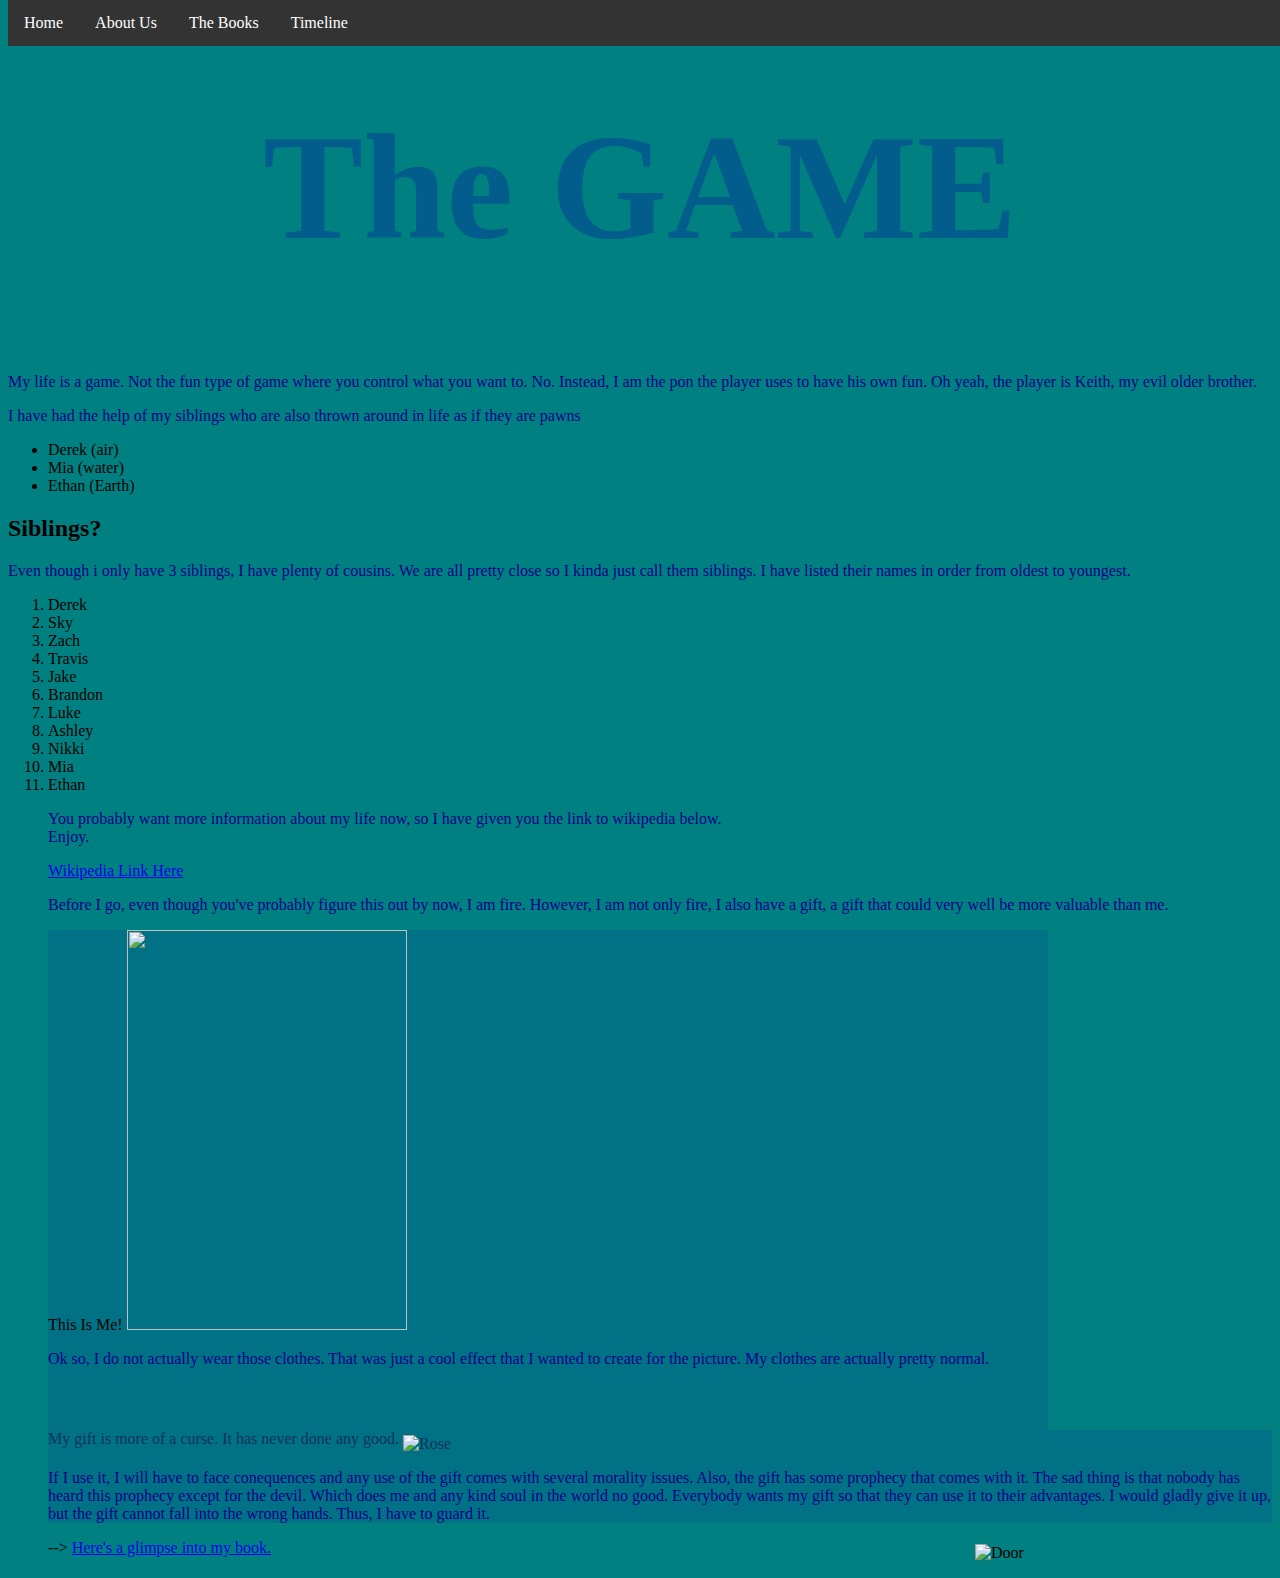
==== index.html @ 07b9c8bc "Add files via upload" ====
<!DOCTYPE html>
<!-- saved from url=(0054)file:///Users/HMCLoaner/Downloads/aliseh%202/game.html -->
<html><head><meta http-equiv="Content-Type" content="text/html; charset=windows-1250">
  <title>Game</title>
  <link rel="stylesheet" type="text/css" href="tstyle.css">
  <link rel="stylesheet" type="text/css" href="header.css">
  <script src="https://ajax.googleapis.com/ajax/libs/jquery/3.2.1/jquery.min.js"></script>
    <script src="anim.js"></script>
</head>
<body>
<div id="nav">
<nav>
  <ul>
    <!--<select>-->
    <li><a href="#">Home</a></li>
    <li><a href="aboutUs.html">About Us</a></li>
    <li><a href="tstoryline.html">The Books</a></li>
    <li><a href="time.html">Timeline</a></li>
    <!--</select>-->
  </ul>
</nav>
</div>
<div id="t">
  <h1>The GAME</h1>
  </div>
  <p>My life is a game. Not the fun type of game where you control what you want to. No. Instead, I am the pon the player uses to have his own fun. Oh yeah, the player is Keith, my evil older brother. </p>
  <p>I have had the help of my siblings who are also thrown around in life as if they are pawns</p>
  <ul>
    <li>Derek (air)</li>
    <li>Mia (water)</li>
    <li>Ethan (Earth)</li>
  </ul>
  <h2>Siblings?</h2>
  <p>Even though i only have 3 siblings, I have plenty of cousins. We are all pretty close so I kinda just call them siblings. I have listed their names in order from oldest to youngest.</p>
  <ol>
    <li>Derek</li>
    <li>Sky</li>
    <li>Zach</li>
    <li>Travis</li>
    <li>Jake</li>
    <li>Brandon</li>
    <li>Luke</li>
    <li>Ashley</li>
    <li>Nikki</li>
    <li>Mia</li>
    <li>Ethan</li>
 
    <div id="mylife">
    <p>You probably want more information about my life now, so I have given you the link to wikipedia below.<br> Enjoy.</p>
    <!-- this section needs to be modified later -->
    <a target="_blank" href="https://www.wikipedia.org/"> Wikipedia Link Here </a>
    <p>Before I go, even though you've probably figure this out by now, I am fire. However, I am not only fire, I also have a gift, a gift that could very well be more valuable than me.</p>
    </div>
 
    <!-- this section needs to be modified later and image needs to be added to the correct folder -->
    <div id="mypic">
    <span title="”mypic" :)”="">This Is Me!</span>
    <img id="me" src="http://pre14.deviantart.net/8d2e/th/pre/i/2012/089/7/c/the_witch_by_thedurrrrian-d4ue4h5.jpg", height = 400, width = 280>
    <p> Ok so, I do not actually wear those clothes. That was just a cool effect that I wanted to create for the picture. My clothes are actually pretty normal.</p>
    </div>
 
   <div id="rose">
   <span title="Curse.">My gift is more of a curse. It has never done any good. </span>
   <img id="rosee" src="http://68.media.tumblr.com/tumblr_lgxplqtxWq1qepugpo1_500.gif" alt="Rose" align="middle">
   <p>If I use it, I will have to face conequences and any use of the gift comes with several morality issues. Also, the gift has some prophecy that comes with it. The sad thing is that nobody has heard this prophecy except for the devil. Which does me and any kind soul in the world no good. Everybody wants my gift so that they can use it to their advantages. I would gladly give it up, but the gift cannot fall into the wrong hands. Thus, I have to guard it.</p>
   </div>--&gt;
    
<span title="Come in at your own RISK."> <a target="_blank" href="tstoryline.html">Here's a glimpse into my book.</a> </span>
<img id="door" src="https://lparchive.org/999-Nine-Hours-Nine-Persons-Nine-Doors/Update%2011/22-Hospital_Door.gif" alt="Door" align="middle">

</ol></body></html>
---- tstyle.css ----
/*#nav ul {
    list-style-type: none;
    margin: 0;
    padding: 0;
    overflow: hidden;
    background-color: #333;
}

#nav li {
    float: left;
}

#nav li a, .dropbtn {
    display: inline-block;
    color: white;
    text-align: center;
    padding: 14px 16px;
    text-decoration: none;
}

#nav li a:hover, .dropdown:hover .dropbtn {
    background-color: red;
}

#nav li.dropdown {
    display: inline-block;
}

#nav.dropdown-content {
    display: none;
    position: absolute;
    background-color: #f9f9f9;
    min-width: 160px;
    box-shadow: 0px 8px 16px 0px rgba(0,0,0,0.2);
    z-index: 1;
}

#nav.dropdown-content a {
    color: black;
    padding: 12px 16px;
    text-decoration: none;
    display: block;
    text-align: left;
}

#nav.dropdown-content a:hover {background-color: #f1f1f1}

#nav.dropdown:hover .dropdown-content {
    display: block;
}*/
body {
	background-color: teal;
}

#t {
	background-image: url("https://s-media-cache-ak0.pinimg.com/originals/09/3a/2c/093a2ca8c22d2e4670a4573ea862fe25.gif");
	width: auto;
    height: auto;
}

@keyframes head {
    0%   {color: rgba(2, 93, 140, 0.1);}
    25%  {color: rgba(2, 93, 140, 0.5);}
    50%  {color: rgba(2, 93, 140, 0.9);}
    75%  {color: rgba(2, 93, 140, 1.2);}
    90%  {color: rgba(2, 93, 140, 1.4);}
    100% {color: rgba(2, 93, 140, 1.6);}
}

p {
	color: DarkBlue;
	font-size : 14;
	font-family: Script;
}

h1{
	color: rgba(2, 93, 140, 1.2);
	font-size : 150px;
	text-align: center;
	animation-name: head;
    animation-duration: 4s;
}

@keyframes example {
    0%   {background-color: midnightblue;}
    25%  {background-color: darkblue;}
    50%  {background-color: blue;}
    100% {background-color: #0C3359;}
}

#mylife {
	color: rgba(2, 93, 140, 0.4);

}

#mypic {
	 width: 1000px;
    height: 500px;
    background-color: rgba(2, 93, 140, 0.4);
    animation-name: example;
    animation-duration: 4s;
	}
	@keyframes pics {
    0%   {background-color:rgba(23, 58, 93, 0.4); left:700px; top:0px;}
    100% {background-color:rgba(12, 51, 89, 0.4); left:0px; top:0px;}
}
@keyframes dw {
    0% {object-position: 20}
    25% {object-position: 50}
    50% {object-position: 80}
    75% {object-position: 110}
    100% {object-position: 140}
}

#rosee {
	width: 300px;
    height: 400px;
    max-width: 100%;
    height: auto;
    }
#rose  {
    position: relative;
    background-color: rgba(2, 93, 140, 0.4);
    
    color: #0C3359;
}
#door {
    position: relative;
    left: 700px;
    width: 200px;
    height: 200px;
    animation-duration: 4s;
}
#door.triggered {
    animation-name: pics;
    left: 0px;
}


/*
#door {
    position: relative;
    left: 700px;
    width: 200px;
    height: 200px;
    transition: 15s;
}
#door.triggered {transform : translate3d(400px,0,0); }
*/
---- header.css ----
#nav ul {
    list-style-type: none;
    margin: 0;
    padding: 0;
    overflow: hidden;
    background-color: #333;
    position: fixed;
    top: 0;
    width: 100%;
    height: auto;
    clear: both;
    z-index: 10;
}

#nav li {
    float: left;
}

li a, .dropbtn {
    display: inline-block;
    color: white;
    text-align: center;
    padding: 14px 16px;
    text-decoration: none;
}

li a:hover, .dropdown:hover .dropbtn {
    background-color: red;
}

li.dropdown {
    display: inline-block;
}

.dropdown-content {
    display: none;
    position: absolute;
    background-color: #f9f9f9;
    min-width: 160px;
    box-shadow: 0px 8px 16px 0px rgba(0,0,0,0.2);
    z-index: 1;
}

.dropdown-content a {
    color: black;
    padding: 12px 16px;
    text-decoration: none;
    display: block;
    text-align: left;
}

.dropdown-content a:hover {background-color: #f1f1f1}

.dropdown:hover .dropdown-content {
    display: block;
}
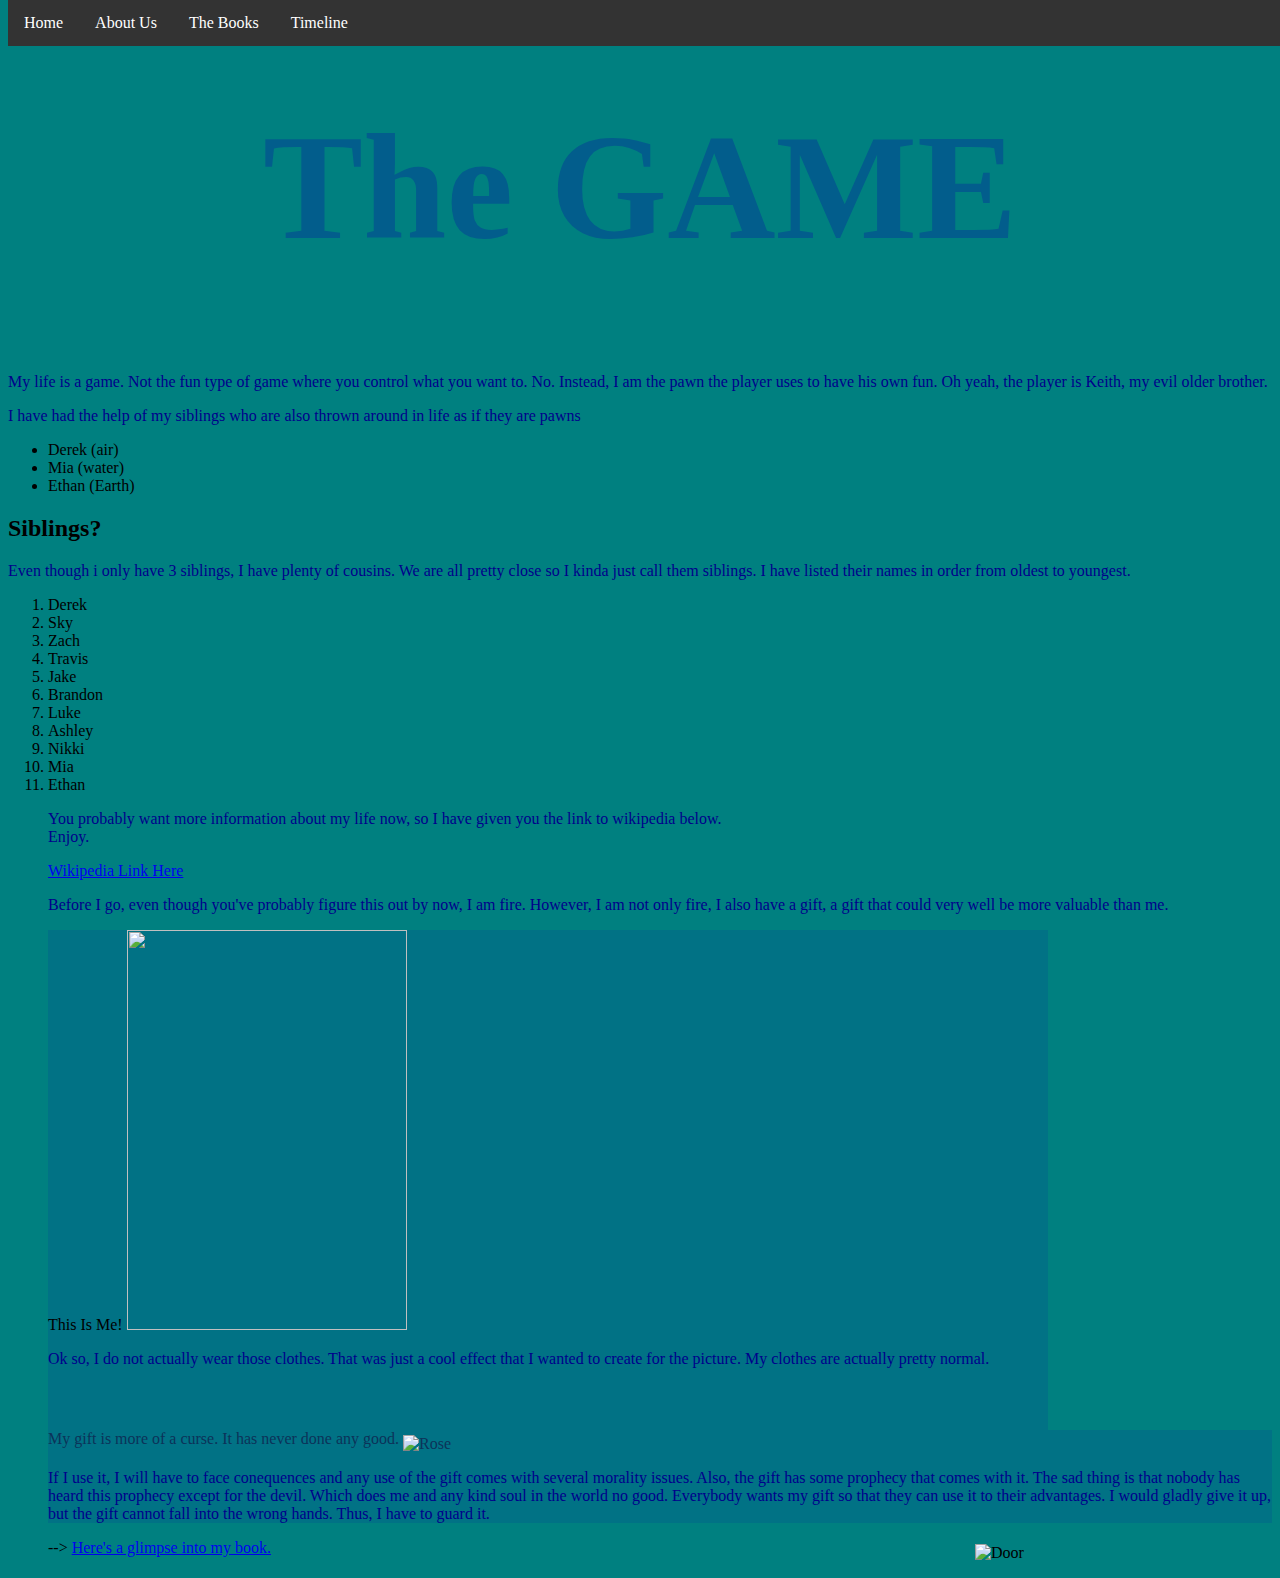
==== commit 3c35634b: "Update index.html" ====
--- a/index.html
+++ b/index.html
@@ -23,7 +23,7 @@
 <div id="t">
   <h1>The GAME</h1>
   </div>
-  <p>My life is a game. Not the fun type of game where you control what you want to. No. Instead, I am the pon the player uses to have his own fun. Oh yeah, the player is Keith, my evil older brother. </p>
+  <p>My life is a game. Not the fun type of game where you control what you want to. No. Instead, I am the pawn the player uses to have his own fun. Oh yeah, the player is Keith, my evil older brother. </p>
   <p>I have had the help of my siblings who are also thrown around in life as if they are pawns</p>
   <ul>
     <li>Derek (air)</li>
@@ -65,7 +65,7 @@
    <p>If I use it, I will have to face conequences and any use of the gift comes with several morality issues. Also, the gift has some prophecy that comes with it. The sad thing is that nobody has heard this prophecy except for the devil. Which does me and any kind soul in the world no good. Everybody wants my gift so that they can use it to their advantages. I would gladly give it up, but the gift cannot fall into the wrong hands. Thus, I have to guard it.</p>
    </div>--&gt;
     
-<span title="Come in at your own RISK."> <a target="_blank" href="tstoryline.html">Here's a glimpse into my book.</a> </span>
+<span title="Come in at your own RISK."> <a target="_blank" href="chview.html">Here's a glimpse into my book.</a> </span>
 <img id="door" src="https://lparchive.org/999-Nine-Hours-Nine-Persons-Nine-Doors/Update%2011/22-Hospital_Door.gif" alt="Door" align="middle">
 
-</ol></body></html>+</ol></body></html>
--- a/tstyle.css
+++ b/tstyle.css
@@ -76,6 +76,8 @@
 h1{
 	color: rgba(2, 93, 140, 1.2);
 	font-size : 150px;
+	font-family: Verdana;
+	font-weight: bold;
 	text-align: center;
 	animation-name: head;
     animation-duration: 4s;
